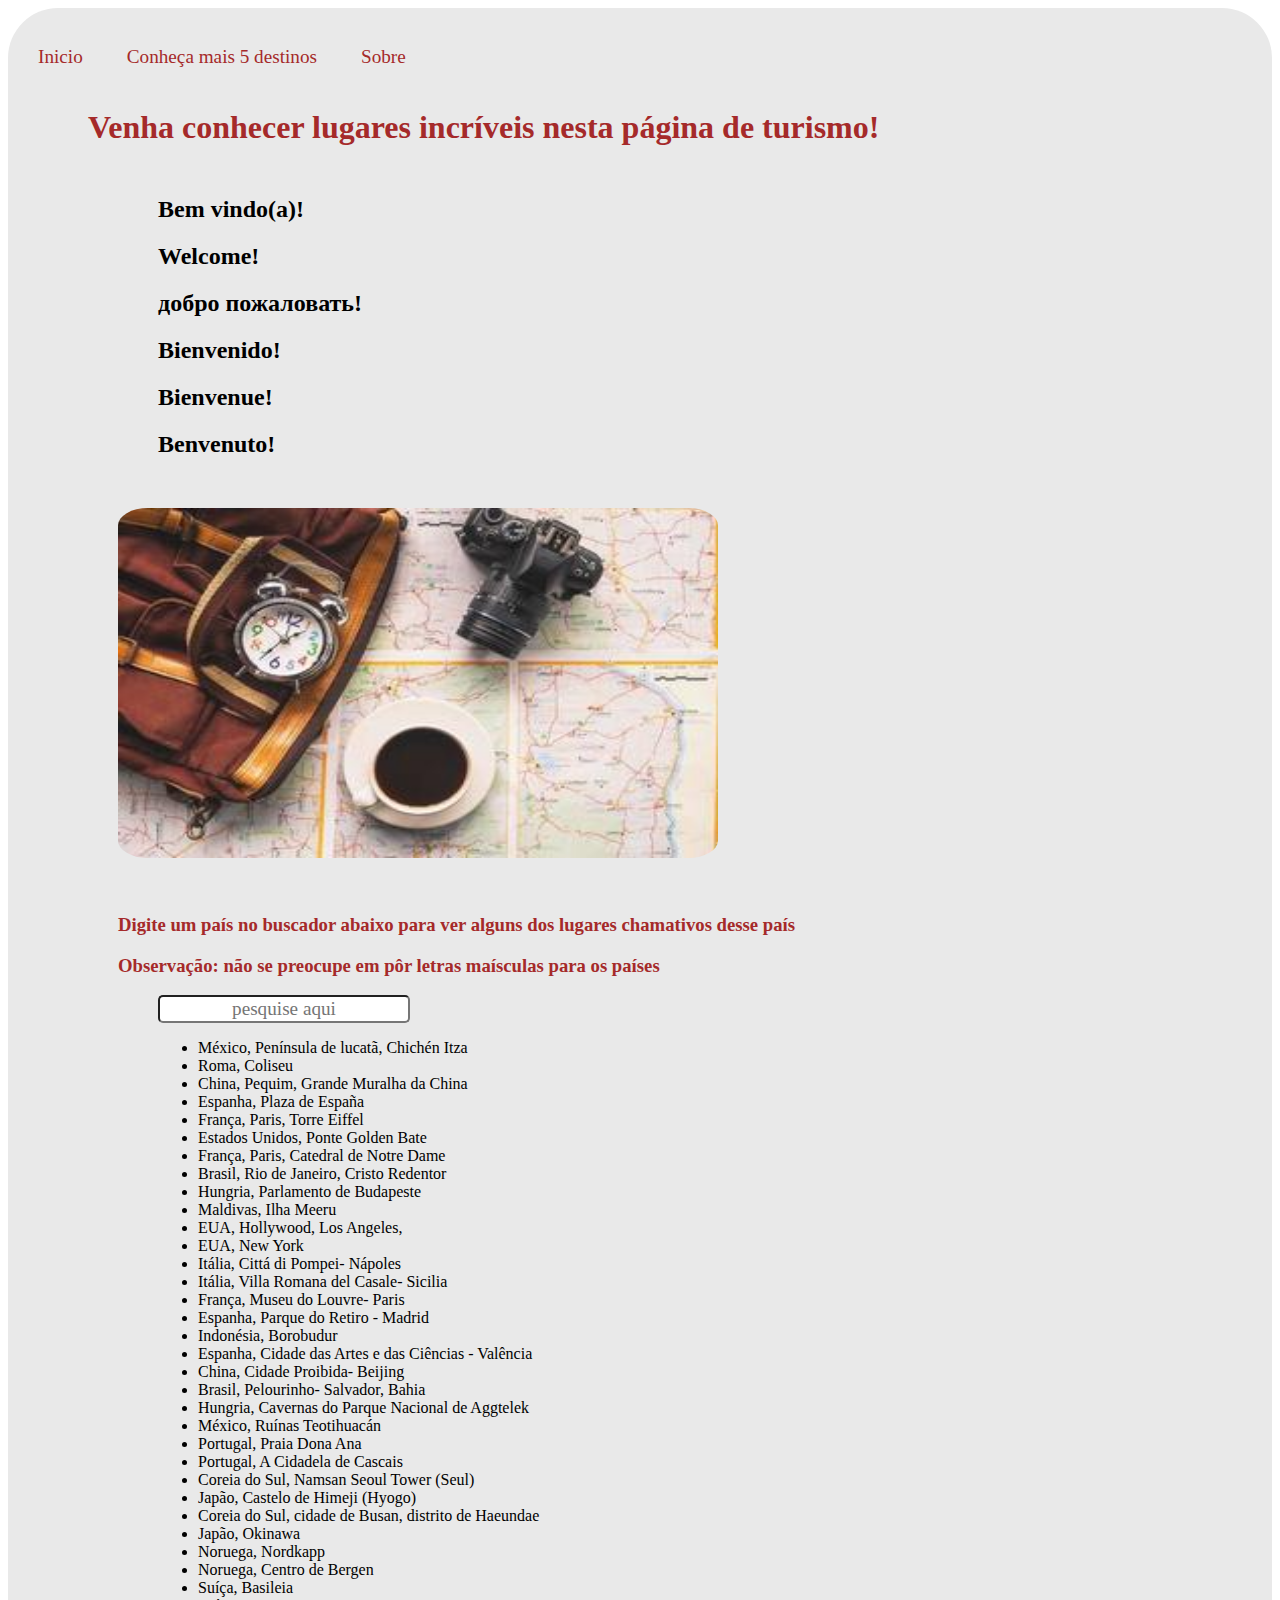
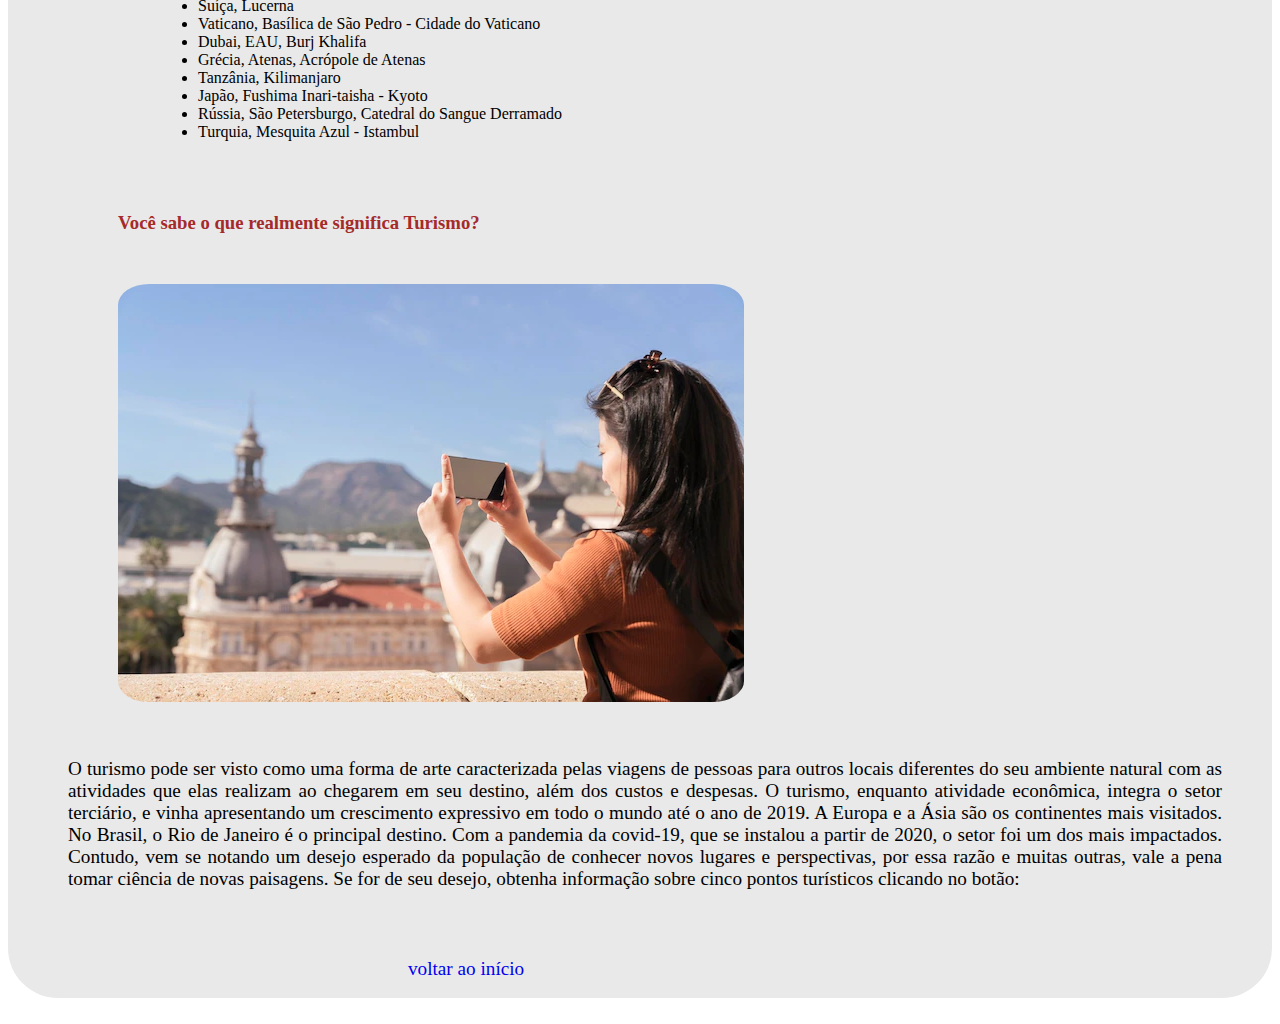
==== html/index.html @ 7b21f456 "Projeto Turístico" ====
<!DOCTYPE html>
<html lang="pt-br">
<head>
    <meta charset="UTF-8">
    <meta http-equiv="X-UA-Compatible" content="IE=edge">
    <meta name="viewport" content="width=device-width, initial-scale=1.0">
    <link rel = "stylesheet" href = "./../style/turismo.css" >
    <title> 5 Lugares que podem mudar sua visão sobre o Mundo </title>
</head>

<body>
 
  <section>
   <br> 

   <a name = "inicio1"> </a>
   
   <nav> 
     <ul>
       <li><a href="index.html"> Inicio </a></li>
       <li><a href="destinos.html"> Conheça mais 5 destinos </a></li>
       <li><a href="sobre.html"> Sobre </a></li>
     </ul>
   </nav> 

   <h1> Venha conhecer lugares incríveis nesta página de turismo!  </h1>
   
   <h2 class = "subtitulo"> Bem vindo(a)! <h2>
   <h2 class = "subtitulo"> Welcome! </h2>
   <h2 class = "subtitulo"> добро пожаловать! </h2>
   <h2 class = "subtitulo"> Bienvenido! </h2>
   <h2 class = "subtitulo"> Bienvenue! </h2>
   <h2 class = "subtitulo"> Benvenuto! </h2>

  <div> 
    <img src="./../html/imgs/viagem.jpg" id="picture" height="350" width="600">
  </div> 

  <h3> Digite um país no buscador abaixo para ver alguns dos lugares chamativos desse país </h3>
  <h3> Observação: não se preocupe em pôr letras maísculas para os países </h3>
  
    <input id = "pesquisa" placeholder= "pesquise aqui"> 
     <ul id = "lista"> </ul>
     <script>
        lugares = ["México, Península de lucatã, Chichén Itza", "Roma, Coliseu", "China, Pequim, Grande Muralha da China",  "Espanha, Plaza de España", "França, Paris, Torre Eiffel", "Estados Unidos, Ponte Golden Bate", "França, Paris, Catedral de Notre Dame", "Brasil, Rio de Janeiro, Cristo Redentor", "Hungria, Parlamento de Budapeste", "Maldivas, Ilha Meeru", "EUA, Hollywood, Los Angeles,", "EUA, New York", "Itália, Cittá di Pompei- Nápoles", "Itália, Villa Romana del Casale- Sicilia", "França, Museu do Louvre- Paris", "Espanha, Parque do Retiro - Madrid", "Indonésia, Borobudur", "Espanha, Cidade das Artes e das Ciências - Valência", "China, Cidade Proibida- Beijing", "Brasil, Pelourinho- Salvador, Bahia", "Hungria, Cavernas do Parque Nacional de Aggtelek", "México, Ruínas Teotihuacán", "Portugal, Praia Dona Ana", "Portugal, A Cidadela de Cascais", "Coreia do Sul, Namsan Seoul Tower (Seul)", "Japão, Castelo de Himeji (Hyogo)", "Coreia do Sul, cidade de Busan, distrito de Haeundae", "Japão, Okinawa", "Noruega, Nordkapp", "Noruega, Centro de Bergen", "Suíça, Basileia", "Suíça, Lucerna", "Vaticano, Basílica de São Pedro - Cidade do Vaticano", "Dubai, EAU, Burj Khalifa", "Grécia, Atenas, Acrópole de Atenas","Tanzânia, Kilimanjaro", "Japão, Fushima Inari-taisha - Kyoto", "Rússia, São Petersburgo, Catedral do Sangue Derramado", "Turquia, Mesquita Azul - Istambul"];

         t = ""
         for(i in lugares){
         t += "<li>" +lugares[i]+ "</li>"
         lugares[i] = lugares[i].toLowerCase()
         }

          lista.innerHTML = t;

          pesquisa.onkeyup = function(e){

           t = this.value
           r = new RegExp(t, "g")
        
           for(i in lugares){
           if(lugares[i].match(r) )
           lista.children[i].removeAttribute("style")
           else
           lista.children[i].style.display = "none"
        }
      } 

    </script>

         <br>
         <br>
          <h3> Você sabe o que realmente significa Turismo? </h3>
          <div> 
            <img id = "pic2" src = "./../html/imgs/turismo.webp" alt = "turismo">
          </div>
          <p> O turismo pode ser visto como uma forma de arte caracterizada pelas viagens de pessoas para outros locais diferentes do seu ambiente natural com as atividades que elas realizam ao chegarem em seu destino, além dos custos e despesas. O turismo, enquanto atividade econômica, integra o setor terciário, e vinha apresentando um crescimento expressivo em todo o mundo até o ano de 2019. A Europa e a Ásia são os continentes mais visitados. No Brasil, o Rio de Janeiro é o principal destino. Com a pandemia da covid-19, que se instalou a partir de 2020, o setor foi um dos mais impactados. Contudo, vem se notando um desejo esperado da população de conhecer novos lugares e perspectivas, por essa razão e muitas outras, vale a pena tomar ciência de novas paisagens. Se for de seu desejo, obtenha informação sobre cinco pontos turísticos clicando no botão:  </p>

        <br>

       <a class = "lk" href = "#inicio1"> voltar ao início </a>
       <br>
       <br>

      </section>
      <br>

</body>
</html>
---- style/turismo.css ----
*{
    box-sizing: border-box;
    font-family:'Times New Roman', Times, serif;
}

.box {
    margin: 20px;
    border: groove 10px;
    padding: 30px;
}


section{
    background-color: #e9e9e9;
    border-radius: 50px;
    width: 100%;
    height: 100%;
}

p{
    text-align:justify;
    margin: 50px;
    font-size: larger;
}

nav{
    border-radius: 50px;
}

nav ul{
    list-style-type: none;
    margin: 0;
    padding: 0;
}

nav ul li{
    display: inline;
} 

nav ul li a{
  padding: 20px 10px 20px 30px;
  display: inline-block;
  color: brown;
  text-decoration: none;
  font-size: larger;
}

nav ul li a:hover{
    transform: scale(1.1);
    transition: 250ms linear;
}

div{
    font-size: x-large;
    margin: 50px;
}

#picture, #pic2{
    border-radius: 5%;
}

#picture{
    margin-left:60px;
}

#pic2{
    margin-left: 60px;
}

h1{
    margin-left: 80px;
    margin-bottom: 50px;
    color: brown;
}

h2, h3, input, ul{
    margin-left: 150px;
}

h3{
    margin-left: 110px;
}

h3{
    color: brown;
}

p{
    margin-left: 60px;
}

.places{
    border-radius: 10px;
    margin-left: 200px;
}

.lk{
    margin-left: 400px;
    font-size: larger;
    text-decoration: none;
}

.lk:hover{
    transform: scale(1.1);
    transition: 250ms linear;
}

input{
    color:brown;
    font-size: larger;
    text-align: center;
    border-radius: 5px;
}
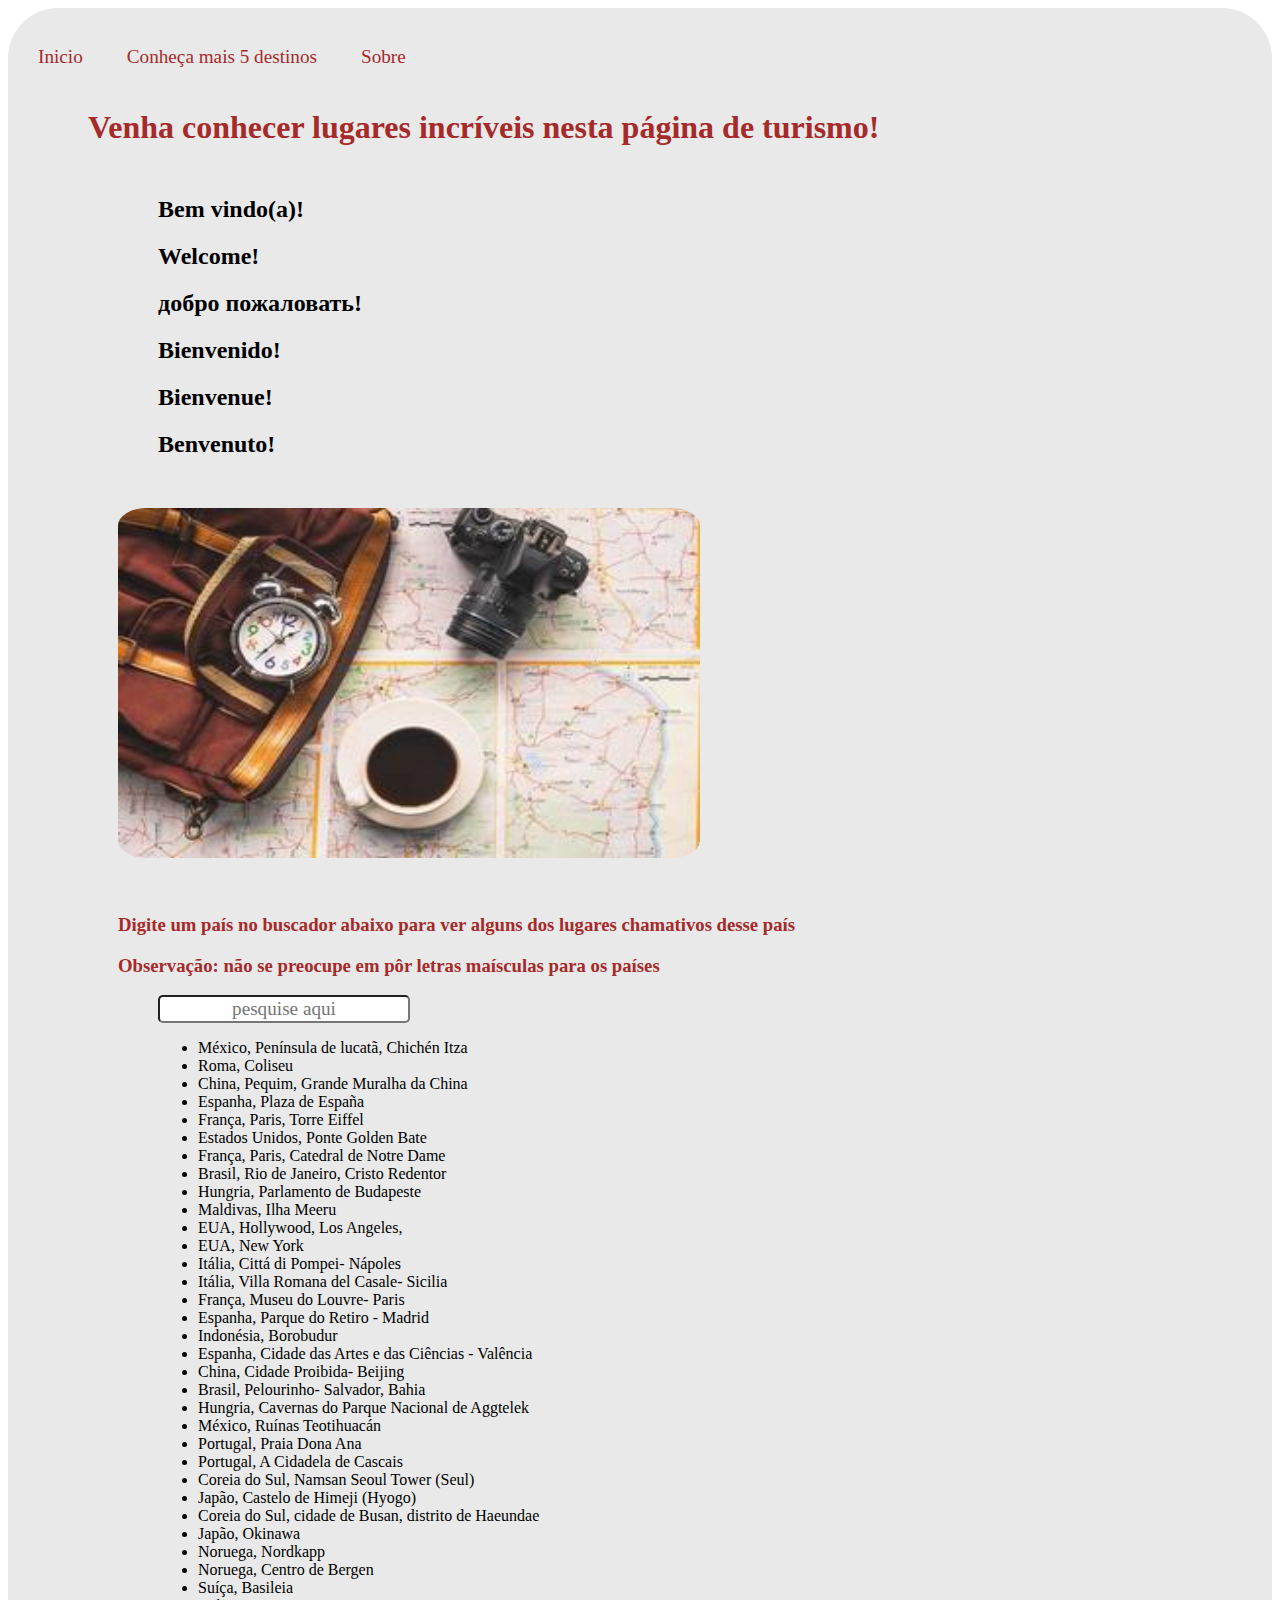
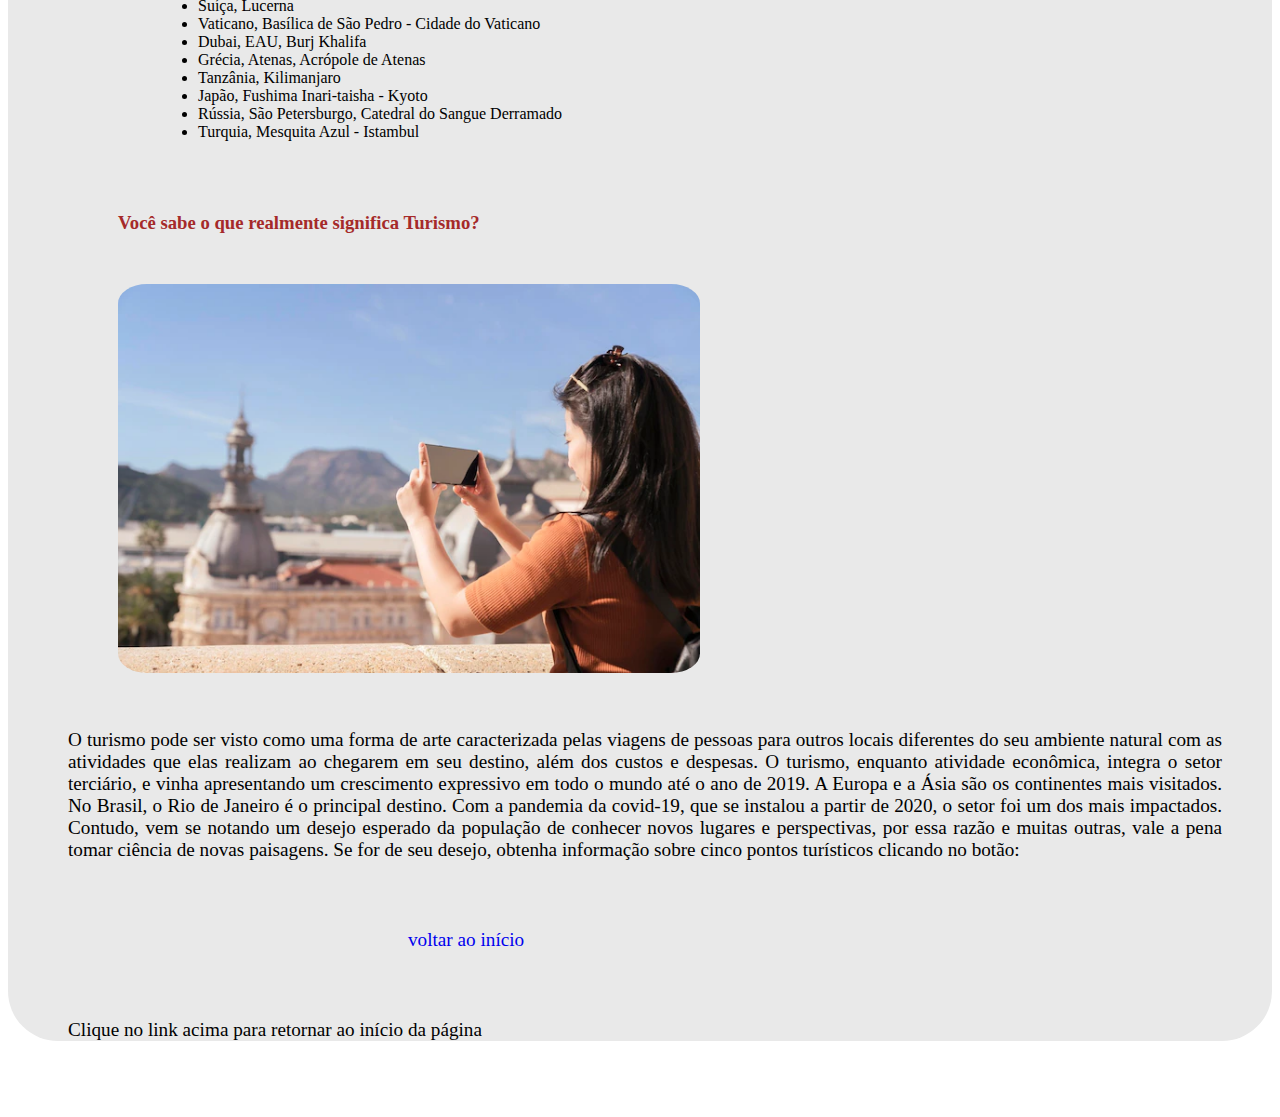
==== commit 7b9d2048: "Versão 2 - adição de funções e responsividade" ====
--- a/html/index.html
+++ b/html/index.html
@@ -81,6 +81,9 @@
        <br>
        <br>
 
+       <p class = "ultimo"> Clique no link acima para retornar ao início da página </p>
+       
+
       </section>
       <br>
 
--- a/style/turismo.css
+++ b/style/turismo.css
@@ -91,7 +91,6 @@
 
 .places{
     border-radius: 10px;
-    margin-left: 200px;
 }
 
 .lk{
@@ -110,4 +109,48 @@
     font-size: larger;
     text-align: center;
     border-radius: 5px;
-}+}
+
+.textuais{
+    text-decoration: none;
+    color: brown;
+}
+
+@media (max-width:850px){
+    img{
+        width: 100%;
+        margin-left: 30px;
+    }
+
+    div{ 
+       text-align: left;
+       width: 70%;
+    }
+    
+}
+
+@media (min-width:900px){
+    img{
+        width: 50%;
+    }
+}
+
+@media (max-width:600px){
+    
+    p, h1, h3{
+        margin-right: 40px;
+    }
+
+    h2{
+        margin-right: 60px;
+    }
+
+    ul{
+        margin-right: 110px;
+    }
+
+    .lk{
+        margin-left: 80px;
+    }
+    
+}
